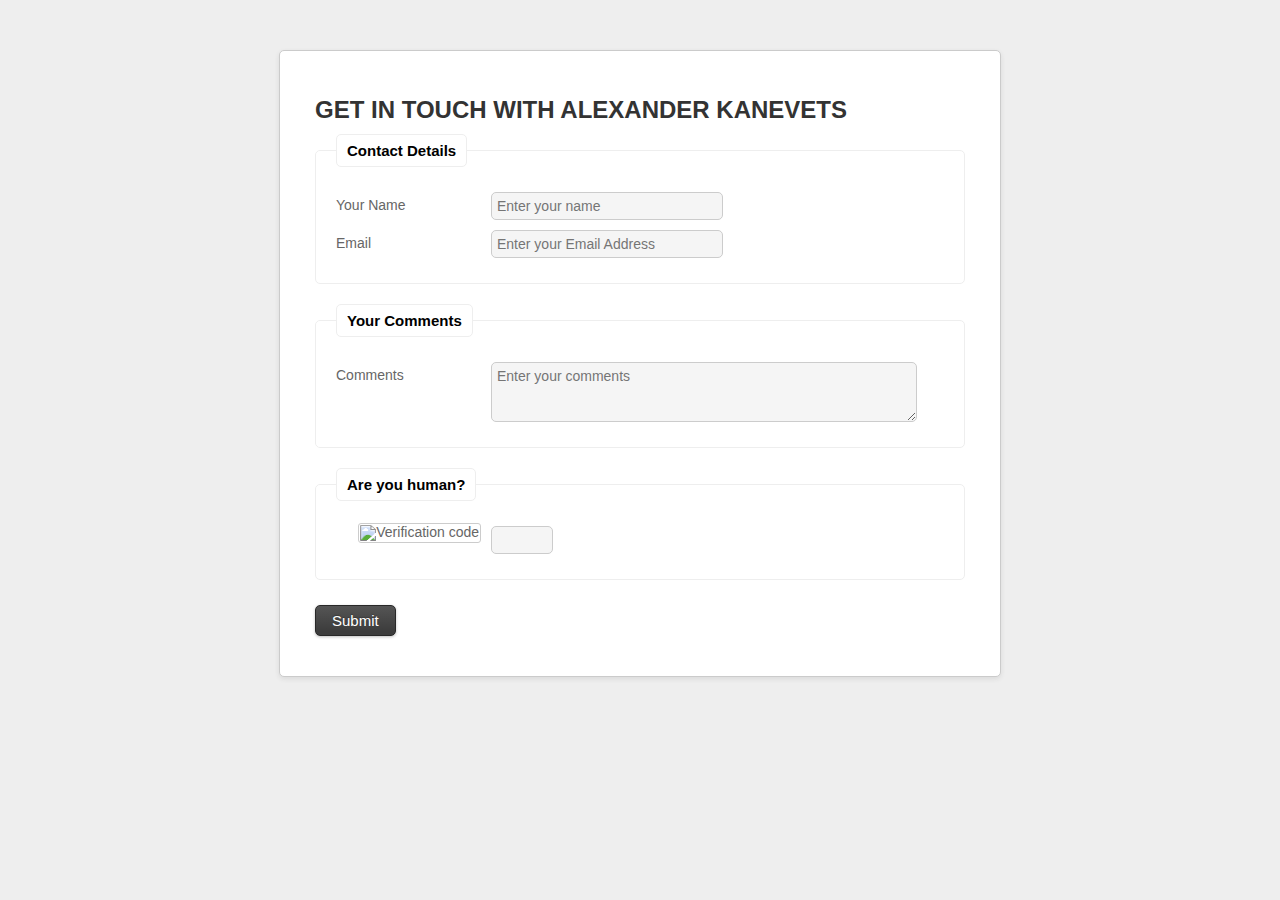
==== index.html @ b249f4c8 "Initial commit" ====
<!DOCTYPE html>
<html>
<head>

<title>ALEXANDER KANEVETS</title>

<link href="assets/css/contact.css" rel="stylesheet" type="text/css" />

<script src="//code.jquery.com/jquery-latest.js"></script>
<script src="//ajax.googleapis.com/ajax/libs/jqueryui/1.8.4/jquery-ui.min.js"></script>
<script src="assets/js/jquery.jigowatt.js"></script>

<!--[if lt IE 9]>
      <script src="https://oss.maxcdn.com/html5shiv/3.7.3/html5shiv.min.js"></script>
    <![endif]-->

</head>
<body>

	<section id="contact">

<header>

			<h1>GET IN TOUCH WITH ALEXANDER KANEVETS</h1>

		</header>

		<mark id="message"></mark>

		<form method="post" action="https://kanevets.000webhostapp.com/classes/contact.php" name="contactform" id="contactform" autocomplete="on">

			<fieldset>

				<legend>Contact Details</legend>

				<div>
					<label for="name" accesskey="U">Your Name</label>
					<input name="name" type="text" id="name" placeholder="Enter your name" required="required" />
				</div>
				<div>
					<label for="email" accesskey="E">Email</label>
					<input name="email" type="email" id="email" placeholder="Enter your Email Address" pattern="^[A-Za-z0-9](([_\.\-]?[a-zA-Z0-9]+)*)@([A-Za-z0-9]+)(([\.\-]?[a-zA-Z0-9]+)*)\.([A-Za-z]{2,})$" required="required" />
				</div>

			</fieldset>

			<fieldset>

				<legend>Your Comments</legend>

				<div>
					<label for="comments" accesskey="C">Comments</label>
					<textarea name="comments" cols="40" rows="3" id="comments" placeholder="Enter your comments" spellcheck="true" required="required"></textarea>
				</div>

			</fieldset>

			<fieldset>

				<legend>Are you human?</legend>

				<label for="verify" accesskey="V" class="verify"><img src="https://kanevets.000webhostapp.com/classes/image.php" alt="Verification code" /></label>
				<input name="verify" type="text" id="verify" size="6" required="required" style="width: 50px;" title="This confirms you are a human user and not a spam-bot." />

			</fieldset>

			<input type="submit" class="submit" id="submit" value="Submit" />

		</form>

	</section>

</body>
</html>
---- assets/css/contact.css ----
/* Remove this when pasting into your Stylesheet! */

html, body { border: 0; margin: 0; padding: 0; }
body { font: 62.5% "Lucida Grande", "Lucida Sans Unicode", Arial, sans-serif; min-width: 100%; min-height: 101%; color: #666; background:#eee; }

/* END Remove This */

#contact p, label, legend { font: 1.5em "Lucida Grande", "Lucida Sans Unicode", Arial, sans-serif; }

#contact h1 { margin: 10px 0 10px; font-size: 24px; color: #333333; }
#contact hr { color: inherit; height: 0; margin: 6px 0 6px 0; padding: 0; border: 1px solid #d9d9d9; border-style: none none solid; }

#contact {
	display: block;
	width: 650px;
	margin: 50px auto;
	padding: 35px;
	border: 1px solid #cbcbcb;
	background-color: #FFF;

	-webkit-border-radius:5px;
	-moz-border-radius:5px;
	border-radius:5px;

	box-shadow: 0 2px 5px rgba(50, 50, 50, 0.1);
	-webkit-box-shadow: 0 2px 5px rgba(50, 50, 50, 0.1);
	-moz-box-shadow: 0 2px 5px rgba(50, 50, 50, 0.1);
}

/* Form style */

mark.validate {
	display: inline-block;
	margin: 12px 0 0 10px;
	width: 16px;
	height: 16px;
	background: transparent none;
}
mark.valid {
	background: url(../img/success.gif) no-repeat top left;
}
mark.error {
	background: url(../img/error.gif) no-repeat top left;
}

#contact label {
	display: inline-block;
	float: left;
	height: 1em;
	line-height: 1em;
	padding: 6px 0 0;
	width: 155px;
	font-size: 1.4em;
	margin: 5px 0;
	clear: both;
}

#contact label small {
	font-size: 0.75em;
	color: #ccc;
}

#contact label.verify {
	padding: 0;
	margin: 2px 10px 2px 0;
	width: 145px;
	text-align: right;
}
#contact label.verify img {
	padding:1px;
	border:1px solid #cccccc;
	-webkit-border-radius:3px;
	-moz-border-radius:3px;
	border-radius:3px;
}

#contact input, #contact textarea, #contact select {
	width: 220px;
	padding: 5px;
	color: #666;
	background: #f5f5f5;
	border: 1px solid #ccc;
	margin: 5px 0;
	font:1.4em "Lucida Grande", "Lucida Sans Unicode", Arial, sans-serif;
	-webkit-border-radius:5px;
	-moz-border-radius:5px;
	border-radius:5px;
	vertical-align: top;

	transition: all 0.25s ease-in-out;
	-webkit-transition: all 0.25s ease-in-out;
	-moz-transition: all 0.25s ease-in-out;

	box-shadow: 0 0 5px rgba(81, 203, 238, 0);
	-webkit-box-shadow: 0 0 5px rgba(81, 203, 238, 0);
	-moz-box-shadow: 0 0 5px rgba(81, 203, 238, 0);
}
#contact select {
	width: 232px;
	margin: 8px 0;
}
#contact input#verify {
	width: 55px;
}
#contact textarea {
	width: 414px;
}
#contact input:focus, #contact textarea:focus, #contact select:focus {
	border: 1px solid #ddd;
	background-color: #fff;
	color:#333;
	outline: none;
	position: relative;
	z-index: 5;

	box-shadow: 0 0 5px rgba(81, 203, 238, 1);
	-webkit-box-shadow: 0 0 5px rgba(81, 203, 238, 1);
	-moz-box-shadow: 0 0 5px rgba(81, 203, 238, 1);

	-webkit-transform: scale(1.05);
	-moz-transform: scale(1.05);

	transition: all 0.25s ease-in-out;
	-webkit-transition: all 0.25s ease-in-out;
	-moz-transition: all 0.25s ease-in-out;
}
#contact input.error, #contact textarea.error, #contact select.error {
	box-shadow: 0 0 5px rgba(204, 0, 0, 0.5);
	-webkit-box-shadow: 0 0 5px rgba(204, 0, 0, 0.5);
	-moz-box-shadow: 0 0 5px rgba(204, 0, 0, 0.5);
	border: 1px solid #faabab;
	background: #fef3f3
}
#contact input.submit {
	width: auto;
	cursor: pointer;
	position: relative;
	border: 1px solid #282828;
	color:#fff;
	padding: 6px 16px;
	text-decoration: none;
	font-size: 1.5em;

	background:#555;

	background:-webkit-gradient(
	    linear,
	    left bottom,
    	left top,
	    color-stop(0.12, rgb(60,60,60)),
	    color-stop(1, rgb(85,85,85))
	);
	background:-moz-linear-gradient(
	    center bottom,
	    rgb(60,60,60) 12%,
    	rgb(85,85,85) 100%
	);

	box-shadow: 0 2px 3px rgba(0,0,0,0.25);
	-moz-box-shadow: 0 1px 3px rgba(0,0,0,0.25);
	-webkit-box-shadow: 0 1px 3px rgba(0,0,0,0.25);

	text-shadow: 0 -1px 1px rgba(0,0,0,0.25);
}
#contact input.submit:hover {
	background: #282828 !important;
	transition: none;
	-webkit-transition: none;
	-moz-transition: none;
}
#contact input.submit:active, #contact input.submit:focus {
	top: 1px;
}

#contact input[type="submit"][disabled] { background:#888; }
#contact fieldset { padding:20px; border:1px solid #eee; -webkit-border-radius:5px; -moz-border-radius:5px; margin:0 0 20px; }
#contact legend { padding:7px 10px; font-weight:bold; color:#000; border:1px solid #eee; -webkit-border-radius:5px; -moz-border-radius:5px; margin-bottom:0 !important; margin-bottom:20px; }
#contact input[type="checkbox"] { width:20px; margin-top:11px; }
#contact span.required{ font-size: 13px; color: #ff0000; } /* Select the colour of the * if the field is required. */

#message { margin: 1em 0; padding: 0; display: block; background: transparent none; }

.error_message { display: block; height: 22px; line-height: 22px; background: #FBE3E4 url('../img/error.gif') no-repeat 10px center; padding: 3px 10px 3px 35px; color:#8a1f11;border: 1px solid #FBC2C4; -webkit-border-radius:5px; }

.loader { padding: 0 10px; }

#contact #success_page h1 { background: url('../img/success.gif') left no-repeat; padding-left:22px; }

#contact input[type="radio"] { width: 20px; margin-top:0px;}
#contact .radio {width:100%;}

acronym { border-bottom:1px dotted #ccc; }
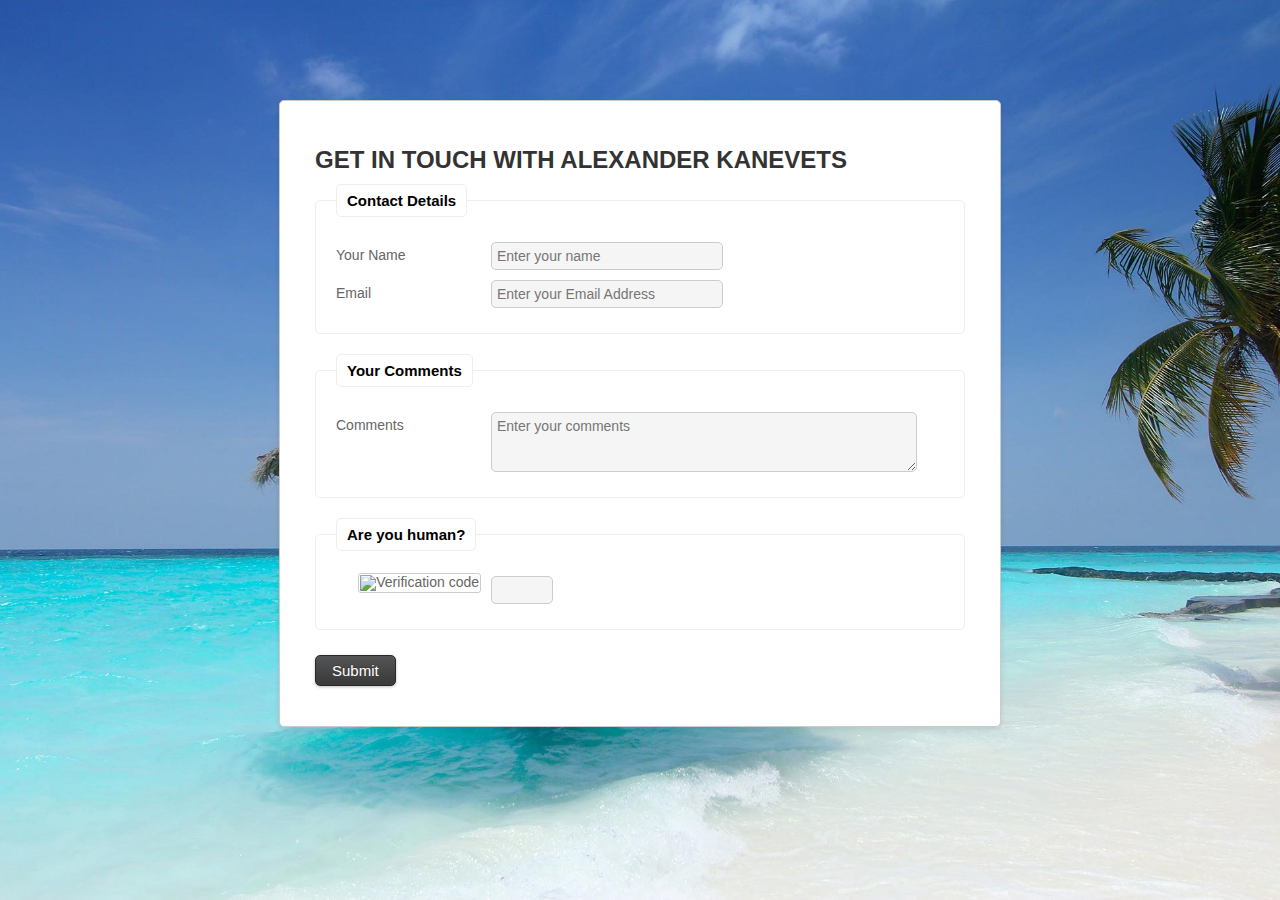
==== commit ce4b7181: "add meta" ====
--- a/index.html
+++ b/index.html
@@ -13,7 +13,7 @@
 <!--[if lt IE 9]>
       <script src="https://oss.maxcdn.com/html5shiv/3.7.3/html5shiv.min.js"></script>
     <![endif]-->
-
+<meta name="google-site-verification" content="Y3eMPysq9FiItY9EfiNZl1oi2Kgl9WGHpU6w0csfoWo" />
 </head>
 <body>
 
--- a/assets/css/contact.css
+++ b/assets/css/contact.css
@@ -1,7 +1,7 @@
 /* Remove this when pasting into your Stylesheet! */
-
+html{ height: 100%; }
 html, body { border: 0; margin: 0; padding: 0; }
-body { font: 62.5% "Lucida Grande", "Lucida Sans Unicode", Arial, sans-serif; min-width: 100%; min-height: 101%; color: #666; background:#eee; }
+body { font: 62.5% "Lucida Grande", "Lucida Sans Unicode", Arial, sans-serif; min-width: 100%; color: #666; background: url("../img/bg_.jpg"); background-size: cover; background-position: center; background-repeat: no-repeat;}
 
 /* END Remove This */
 
@@ -13,7 +13,7 @@
 #contact {
 	display: block;
 	width: 650px;
-	margin: 50px auto;
+	margin: 100px auto;
 	padding: 35px;
 	border: 1px solid #cbcbcb;
 	background-color: #FFF;
